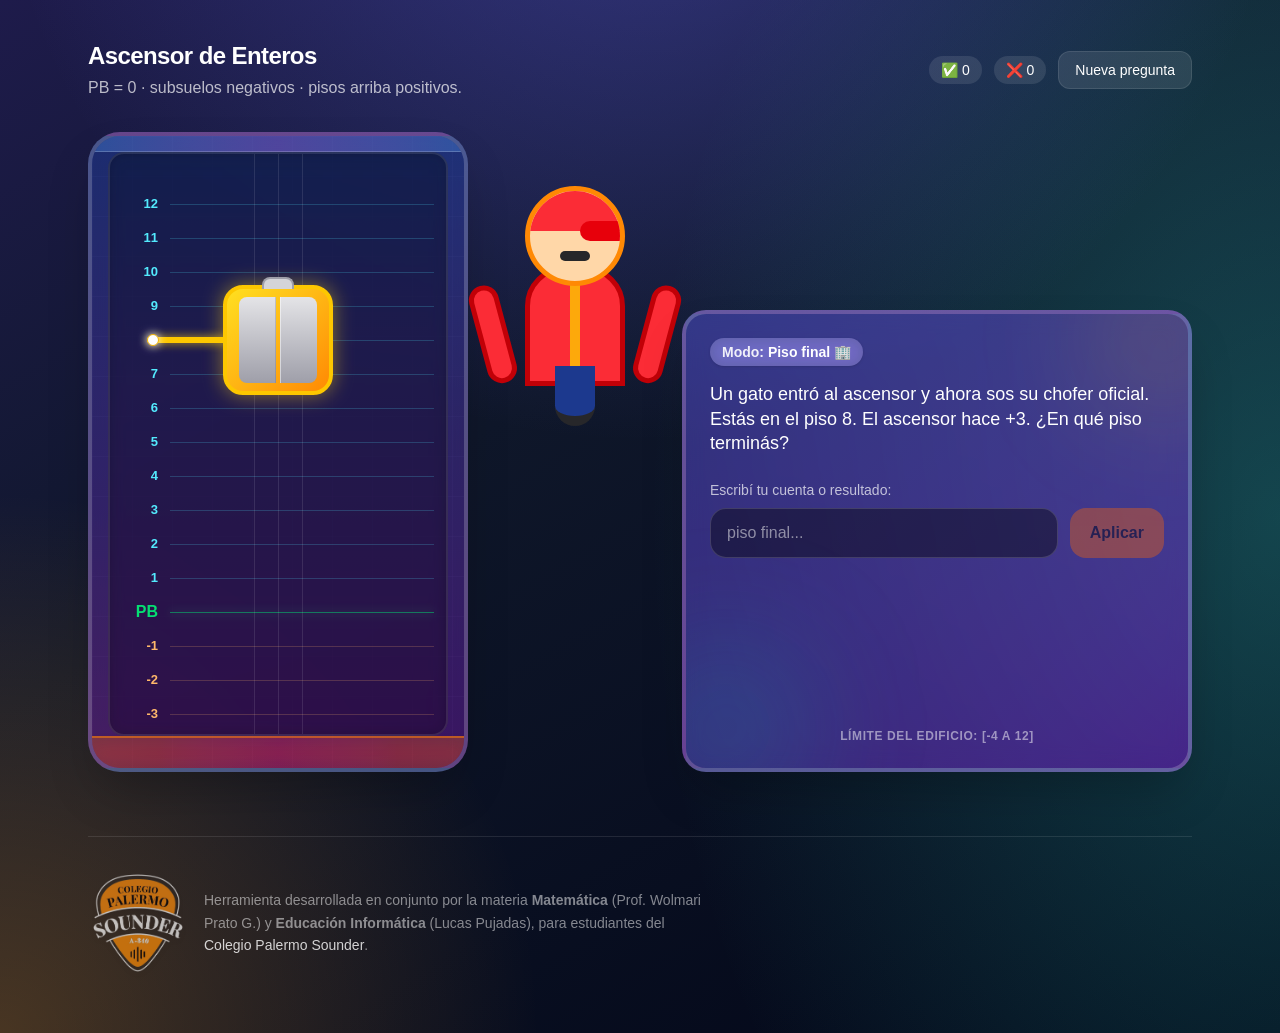
==== index.html @ 1f90e8d1 "Add files via upload" ====
<!DOCTYPE html><!--89NiNTEi6dlkfkWU07Rw_--><html lang="es"><head><meta charSet="utf-8"/><meta name="viewport" content="width=device-width, initial-scale=1"/><link rel="preload" href="/_next/static/media/1b99372b3eaef0c8-s.p.758e15a8.woff2" as="font" crossorigin="" type="font/woff2"/><link rel="stylesheet" href="/_next/static/chunks/a0d19be7581531ec.css" data-precedence="next"/><link rel="preload" as="script" fetchPriority="low" href="/_next/static/chunks/5e423c99f2073b6d.js"/><script src="/_next/static/chunks/209f3ce2fa4714a3.js" async=""></script><script src="/_next/static/chunks/066b8671bf967efb.js" async=""></script><script src="/_next/static/chunks/turbopack-4a9d0107d7436708.js" async=""></script><script src="/_next/static/chunks/b71915de7b703ced.js" async=""></script><script src="/_next/static/chunks/f2caf95a80275b0b.js" async=""></script><script src="/_next/static/chunks/e6479677bbcfa795.js" async=""></script><meta name="next-size-adjust" content=""/><title>Ascensor de Enteros</title><meta name="description" content="Un minijuego educativo para practicar sumas y restas de números enteros"/><link rel="icon" href="/favicon.ico?favicon.0b3bf435.ico" sizes="256x256" type="image/x-icon"/><script src="/_next/static/chunks/a6dad97d9634a72d.js" noModule=""></script></head><body class="outfit_ca35ecd4-module__VNkuCW__variable font-sans antialiased"><div hidden=""><!--$--><!--/$--></div><div class="min-h-screen bg-black"></div><!--$--><!--/$--><script src="/_next/static/chunks/5e423c99f2073b6d.js" id="_R_" async=""></script><script>(self.__next_f=self.__next_f||[]).push([0])</script><script>self.__next_f.push([1,"1:\"$Sreact.fragment\"\n2:I[54956,[\"/_next/static/chunks/b71915de7b703ced.js\",\"/_next/static/chunks/f2caf95a80275b0b.js\"],\"default\"]\n3:I[92345,[\"/_next/static/chunks/b71915de7b703ced.js\",\"/_next/static/chunks/f2caf95a80275b0b.js\"],\"default\"]\n4:I[94309,[\"/_next/static/chunks/b71915de7b703ced.js\",\"/_next/static/chunks/e6479677bbcfa795.js\"],\"default\"]\n5:I[14903,[\"/_next/static/chunks/b71915de7b703ced.js\",\"/_next/static/chunks/f2caf95a80275b0b.js\"],\"OutletBoundary\"]\n6:\"$Sreact.suspense\"\n8:I[14903,[\"/_next/static/chunks/b71915de7b703ced.js\",\"/_next/static/chunks/f2caf95a80275b0b.js\"],\"ViewportBoundary\"]\na:I[14903,[\"/_next/static/chunks/b71915de7b703ced.js\",\"/_next/static/chunks/f2caf95a80275b0b.js\"],\"MetadataBoundary\"]\nc:I[95300,[],\"default\"]\n:HL[\"/_next/static/chunks/a0d19be7581531ec.css\",\"style\"]\n:HL[\"/_next/static/media/1b99372b3eaef0c8-s.p.758e15a8.woff2\",\"font\",{\"crossOrigin\":\"\",\"type\":\"font/woff2\"}]\n"])</script><script>self.__next_f.push([1,"0:{\"P\":null,\"b\":\"89NiNTEi6dlkfkWU07Rw_\",\"c\":[\"\",\"\"],\"q\":\"\",\"i\":false,\"f\":[[[\"\",{\"children\":[\"__PAGE__\",{}]},\"$undefined\",\"$undefined\",true],[[\"$\",\"$1\",\"c\",{\"children\":[[[\"$\",\"link\",\"0\",{\"rel\":\"stylesheet\",\"href\":\"/_next/static/chunks/a0d19be7581531ec.css\",\"precedence\":\"next\",\"crossOrigin\":\"$undefined\",\"nonce\":\"$undefined\"}]],[\"$\",\"html\",null,{\"lang\":\"es\",\"children\":[\"$\",\"body\",null,{\"className\":\"outfit_ca35ecd4-module__VNkuCW__variable font-sans antialiased\",\"children\":[\"$\",\"$L2\",null,{\"parallelRouterKey\":\"children\",\"error\":\"$undefined\",\"errorStyles\":\"$undefined\",\"errorScripts\":\"$undefined\",\"template\":[\"$\",\"$L3\",null,{}],\"templateStyles\":\"$undefined\",\"templateScripts\":\"$undefined\",\"notFound\":[[[\"$\",\"title\",null,{\"children\":\"404: This page could not be found.\"}],[\"$\",\"div\",null,{\"style\":{\"fontFamily\":\"system-ui,\\\"Segoe UI\\\",Roboto,Helvetica,Arial,sans-serif,\\\"Apple Color Emoji\\\",\\\"Segoe UI Emoji\\\"\",\"height\":\"100vh\",\"textAlign\":\"center\",\"display\":\"flex\",\"flexDirection\":\"column\",\"alignItems\":\"center\",\"justifyContent\":\"center\"},\"children\":[\"$\",\"div\",null,{\"children\":[[\"$\",\"style\",null,{\"dangerouslySetInnerHTML\":{\"__html\":\"body{color:#000;background:#fff;margin:0}.next-error-h1{border-right:1px solid rgba(0,0,0,.3)}@media (prefers-color-scheme:dark){body{color:#fff;background:#000}.next-error-h1{border-right:1px solid rgba(255,255,255,.3)}}\"}}],[\"$\",\"h1\",null,{\"className\":\"next-error-h1\",\"style\":{\"display\":\"inline-block\",\"margin\":\"0 20px 0 0\",\"padding\":\"0 23px 0 0\",\"fontSize\":24,\"fontWeight\":500,\"verticalAlign\":\"top\",\"lineHeight\":\"49px\"},\"children\":404}],[\"$\",\"div\",null,{\"style\":{\"display\":\"inline-block\"},\"children\":[\"$\",\"h2\",null,{\"style\":{\"fontSize\":14,\"fontWeight\":400,\"lineHeight\":\"49px\",\"margin\":0},\"children\":\"This page could not be found.\"}]}]]}]}]],[]],\"forbidden\":\"$undefined\",\"unauthorized\":\"$undefined\"}]}]}]]}],{\"children\":[[\"$\",\"$1\",\"c\",{\"children\":[[\"$\",\"$L4\",null,{}],[[\"$\",\"script\",\"script-0\",{\"src\":\"/_next/static/chunks/b71915de7b703ced.js\",\"async\":true,\"nonce\":\"$undefined\"}],[\"$\",\"script\",\"script-1\",{\"src\":\"/_next/static/chunks/e6479677bbcfa795.js\",\"async\":true,\"nonce\":\"$undefined\"}]],[\"$\",\"$L5\",null,{\"children\":[\"$\",\"$6\",null,{\"name\":\"Next.MetadataOutlet\",\"children\":\"$@7\"}]}]]}],{},null,false,false]},null,false,false],[\"$\",\"$1\",\"h\",{\"children\":[null,[\"$\",\"$L8\",null,{\"children\":\"$L9\"}],[\"$\",\"div\",null,{\"hidden\":true,\"children\":[\"$\",\"$La\",null,{\"children\":[\"$\",\"$6\",null,{\"name\":\"Next.Metadata\",\"children\":\"$Lb\"}]}]}],[\"$\",\"meta\",null,{\"name\":\"next-size-adjust\",\"content\":\"\"}]]}],false]],\"m\":\"$undefined\",\"G\":[\"$c\",[]],\"S\":true}\n"])</script><script>self.__next_f.push([1,"9:[[\"$\",\"meta\",\"0\",{\"charSet\":\"utf-8\"}],[\"$\",\"meta\",\"1\",{\"name\":\"viewport\",\"content\":\"width=device-width, initial-scale=1\"}]]\n"])</script><script>self.__next_f.push([1,"d:I[38607,[\"/_next/static/chunks/b71915de7b703ced.js\",\"/_next/static/chunks/f2caf95a80275b0b.js\"],\"IconMark\"]\n7:null\nb:[[\"$\",\"title\",\"0\",{\"children\":\"Ascensor de Enteros\"}],[\"$\",\"meta\",\"1\",{\"name\":\"description\",\"content\":\"Un minijuego educativo para practicar sumas y restas de números enteros\"}],[\"$\",\"link\",\"2\",{\"rel\":\"icon\",\"href\":\"/favicon.ico?favicon.0b3bf435.ico\",\"sizes\":\"256x256\",\"type\":\"image/x-icon\"}],[\"$\",\"$Ld\",\"3\",{}]]\n"])</script></body></html>
---- _next/static/chunks/a0d19be7581531ec.css ----
@font-face{font-family:Outfit;font-style:normal;font-weight:100 900;font-display:swap;src:url(../media/b2ea385cb5ae8625-s.866357a4.woff2)format("woff2");unicode-range:U+100-2BA,U+2BD-2C5,U+2C7-2CC,U+2CE-2D7,U+2DD-2FF,U+304,U+308,U+329,U+1D00-1DBF,U+1E00-1E9F,U+1EF2-1EFF,U+2020,U+20A0-20AB,U+20AD-20C0,U+2113,U+2C60-2C7F,U+A720-A7FF}@font-face{font-family:Outfit;font-style:normal;font-weight:100 900;font-display:swap;src:url(../media/1b99372b3eaef0c8-s.p.758e15a8.woff2)format("woff2");unicode-range:U+??,U+131,U+152-153,U+2BB-2BC,U+2C6,U+2DA,U+2DC,U+304,U+308,U+329,U+2000-206F,U+20AC,U+2122,U+2191,U+2193,U+2212,U+2215,U+FEFF,U+FFFD}@font-face{font-family:Outfit Fallback;src:local(Arial);ascent-override:100.18%;descent-override:26.05%;line-gap-override:0.0%;size-adjust:99.82%}.outfit_ca35ecd4-module__VNkuCW__className{font-family:Outfit,Outfit Fallback;font-style:normal}.outfit_ca35ecd4-module__VNkuCW__variable{--font-outfit:"Outfit","Outfit Fallback"}
@layer properties{@supports (((-webkit-hyphens:none)) and (not (margin-trim:inline))) or ((-moz-orient:inline) and (not (color:rgb(from red r g b)))){*,:before,:after,::backdrop{--tw-translate-x:0;--tw-translate-y:0;--tw-translate-z:0;--tw-rotate-x:initial;--tw-rotate-y:initial;--tw-rotate-z:initial;--tw-skew-x:initial;--tw-skew-y:initial;--tw-space-y-reverse:0;--tw-border-style:solid;--tw-gradient-position:initial;--tw-gradient-from:#0000;--tw-gradient-via:#0000;--tw-gradient-to:#0000;--tw-gradient-stops:initial;--tw-gradient-via-stops:initial;--tw-gradient-from-position:0%;--tw-gradient-via-position:50%;--tw-gradient-to-position:100%;--tw-leading:initial;--tw-font-weight:initial;--tw-tracking:initial;--tw-ordinal:initial;--tw-slashed-zero:initial;--tw-numeric-figure:initial;--tw-numeric-spacing:initial;--tw-numeric-fraction:initial;--tw-shadow:0 0 #0000;--tw-shadow-color:initial;--tw-shadow-alpha:100%;--tw-inset-shadow:0 0 #0000;--tw-inset-shadow-color:initial;--tw-inset-shadow-alpha:100%;--tw-ring-color:initial;--tw-ring-shadow:0 0 #0000;--tw-inset-ring-color:initial;--tw-inset-ring-shadow:0 0 #0000;--tw-ring-inset:initial;--tw-ring-offset-width:0px;--tw-ring-offset-color:#fff;--tw-ring-offset-shadow:0 0 #0000;--tw-blur:initial;--tw-brightness:initial;--tw-contrast:initial;--tw-grayscale:initial;--tw-hue-rotate:initial;--tw-invert:initial;--tw-opacity:initial;--tw-saturate:initial;--tw-sepia:initial;--tw-drop-shadow:initial;--tw-drop-shadow-color:initial;--tw-drop-shadow-alpha:100%;--tw-drop-shadow-size:initial;--tw-backdrop-blur:initial;--tw-backdrop-brightness:initial;--tw-backdrop-contrast:initial;--tw-backdrop-grayscale:initial;--tw-backdrop-hue-rotate:initial;--tw-backdrop-invert:initial;--tw-backdrop-opacity:initial;--tw-backdrop-saturate:initial;--tw-backdrop-sepia:initial;--tw-duration:initial}}}@layer theme{:root,:host{--color-red-100:#ffe2e2;--color-red-200:#ffcaca;--color-red-400:#ff6568;--color-red-500:#fb2c36;--color-red-600:#e40014;--color-red-700:#bf000f;--color-orange-200:#ffd7a8;--color-orange-300:#ffb96d;--color-orange-400:#ff8b1a;--color-orange-500:#fe6e00;--color-yellow-200:#fff085;--color-yellow-300:#ffe02a;--color-yellow-400:#fac800;--color-yellow-500:#edb200;--color-green-100:#dcfce7;--color-green-400:#05df72;--color-green-500:#00c758;--color-teal-400:#00d3bd;--color-cyan-300:#53eafd;--color-blue-400:#54a2ff;--color-blue-900:#1c398e;--color-indigo-500:#625fff;--color-purple-400:#c07eff;--color-purple-600:#9810fa;--color-purple-900:#59168b;--color-zinc-200:#e4e4e7;--color-zinc-300:#d4d4d8;--color-zinc-400:#9f9fa9;--color-zinc-500:#71717b;--color-zinc-800:#27272a;--color-black:#000;--color-white:#fff;--spacing:.25rem;--container-lg:32rem;--container-6xl:72rem;--text-xs:.75rem;--text-xs--line-height:calc(1/.75);--text-sm:.875rem;--text-sm--line-height:calc(1.25/.875);--text-base:1rem;--text-base--line-height:calc(1.5/1);--text-lg:1.125rem;--text-lg--line-height:calc(1.75/1.125);--text-2xl:1.5rem;--text-2xl--line-height:calc(2/1.5);--font-weight-medium:500;--font-weight-semibold:600;--font-weight-bold:700;--tracking-tight:-.025em;--tracking-wider:.05em;--leading-snug:1.375;--leading-relaxed:1.625;--radius-sm:.25rem;--radius-lg:.5rem;--radius-xl:.75rem;--radius-2xl:1rem;--radius-3xl:1.5rem;--drop-shadow-md:0 3px 3px #0000001f;--blur-sm:8px;--blur-md:12px;--blur-3xl:64px;--default-transition-duration:.15s;--default-transition-timing-function:cubic-bezier(.4,0,.2,1);--default-font-family:var(--font-geist-sans);--default-mono-font-family:var(--font-geist-mono)}@supports (color:lab(0% 0 0)){:root,:host{--color-red-100:lab(92.243% 10.2865 3.83865);--color-red-200:lab(86.017% 19.8815 7.75869);--color-red-400:lab(63.7053% 60.745 31.3109);--color-red-500:lab(55.4814% 75.0732 48.8528);--color-red-600:lab(48.4493% 77.4328 61.5452);--color-red-700:lab(40.4273% 67.2623 53.7441);--color-orange-200:lab(88.4871% 9.94918 28.8378);--color-orange-300:lab(80.8059% 21.7313 50.4455);--color-orange-400:lab(70.0429% 42.5156 75.8207);--color-orange-500:lab(64.272% 57.1788 90.3583);--color-yellow-200:lab(94.3433% -5.00429 52.9663);--color-yellow-300:lab(89.7033% -.480294 84.4917);--color-yellow-400:lab(83.2664% 8.65132 106.895);--color-yellow-500:lab(76.3898% 14.5258 98.4589);--color-green-100:lab(96.1861% -13.8464 6.52365);--color-green-400:lab(78.503% -64.9265 39.7492);--color-green-500:lab(70.5521% -66.5147 45.8073);--color-teal-400:lab(76.0109% -53.3483 -2.27906);--color-cyan-300:lab(85.3886% -36.7636 -21.5716);--color-blue-400:lab(65.0361% -1.42065 -56.9802);--color-blue-900:lab(26.1542% 15.7545 -51.5504);--color-indigo-500:lab(48.295% 38.3129 -81.9673);--color-purple-400:lab(63.6946% 47.6127 -59.2066);--color-purple-600:lab(43.0295% 75.21 -86.5669);--color-purple-900:lab(24.9401% 45.2703 -51.2728);--color-zinc-200:lab(90.6853% .399232 -1.45452);--color-zinc-300:lab(84.9837% .601262 -2.17986);--color-zinc-400:lab(65.6464% 1.53497 -5.42429);--color-zinc-500:lab(47.8878% 1.65477 -5.77283);--color-zinc-800:lab(15.7305% .613764 -2.16959)}}}@layer base{*,:after,:before,::backdrop{box-sizing:border-box;border:0 solid;margin:0;padding:0}::file-selector-button{box-sizing:border-box;border:0 solid;margin:0;padding:0}html,:host{-webkit-text-size-adjust:100%;tab-size:4;line-height:1.5;font-family:var(--default-font-family,ui-sans-serif,system-ui,sans-serif,"Apple Color Emoji","Segoe UI Emoji","Segoe UI Symbol","Noto Color Emoji");font-feature-settings:var(--default-font-feature-settings,normal);font-variation-settings:var(--default-font-variation-settings,normal);-webkit-tap-highlight-color:transparent}hr{height:0;color:inherit;border-top-width:1px}abbr:where([title]){-webkit-text-decoration:underline dotted;text-decoration:underline dotted}h1,h2,h3,h4,h5,h6{font-size:inherit;font-weight:inherit}a{color:inherit;-webkit-text-decoration:inherit;-webkit-text-decoration:inherit;-webkit-text-decoration:inherit;-webkit-text-decoration:inherit;text-decoration:inherit}b,strong{font-weight:bolder}code,kbd,samp,pre{font-family:var(--default-mono-font-family,ui-monospace,SFMono-Regular,Menlo,Monaco,Consolas,"Liberation Mono","Courier New",monospace);font-feature-settings:var(--default-mono-font-feature-settings,normal);font-variation-settings:var(--default-mono-font-variation-settings,normal);font-size:1em}small{font-size:80%}sub,sup{vertical-align:baseline;font-size:75%;line-height:0;position:relative}sub{bottom:-.25em}sup{top:-.5em}table{text-indent:0;border-color:inherit;border-collapse:collapse}:-moz-focusring{outline:auto}progress{vertical-align:baseline}summary{display:list-item}ol,ul,menu{list-style:none}img,svg,video,canvas,audio,iframe,embed,object{vertical-align:middle;display:block}img,video{max-width:100%;height:auto}button,input,select,optgroup,textarea{font:inherit;font-feature-settings:inherit;font-variation-settings:inherit;letter-spacing:inherit;color:inherit;opacity:1;background-color:#0000;border-radius:0}::file-selector-button{font:inherit;font-feature-settings:inherit;font-variation-settings:inherit;letter-spacing:inherit;color:inherit;opacity:1;background-color:#0000;border-radius:0}:where(select:is([multiple],[size])) optgroup{font-weight:bolder}:where(select:is([multiple],[size])) optgroup option{padding-inline-start:20px}::file-selector-button{margin-inline-end:4px}::placeholder{opacity:1}@supports (not ((-webkit-appearance:-apple-pay-button))) or (contain-intrinsic-size:1px){::placeholder{color:currentColor}@supports (color:color-mix(in lab, red, red)){::placeholder{color:color-mix(in oklab,currentcolor 50%,transparent)}}}textarea{resize:vertical}::-webkit-search-decoration{-webkit-appearance:none}::-webkit-date-and-time-value{min-height:1lh;text-align:inherit}::-webkit-datetime-edit{display:inline-flex}::-webkit-datetime-edit-fields-wrapper{padding:0}::-webkit-datetime-edit{padding-block:0}::-webkit-datetime-edit-year-field{padding-block:0}::-webkit-datetime-edit-month-field{padding-block:0}::-webkit-datetime-edit-day-field{padding-block:0}::-webkit-datetime-edit-hour-field{padding-block:0}::-webkit-datetime-edit-minute-field{padding-block:0}::-webkit-datetime-edit-second-field{padding-block:0}::-webkit-datetime-edit-millisecond-field{padding-block:0}::-webkit-datetime-edit-meridiem-field{padding-block:0}::-webkit-calendar-picker-indicator{line-height:1}:-moz-ui-invalid{box-shadow:none}button,input:where([type=button],[type=reset],[type=submit]){appearance:button}::file-selector-button{appearance:button}::-webkit-inner-spin-button{height:auto}::-webkit-outer-spin-button{height:auto}[hidden]:where(:not([hidden=until-found])){display:none!important}}@layer components;@layer utilities{.pointer-events-none{pointer-events:none}.absolute{position:absolute}.relative{position:relative}.inset-0{inset:calc(var(--spacing)*0)}.inset-x-3{inset-inline:calc(var(--spacing)*3)}.inset-y-2{inset-block:calc(var(--spacing)*2)}.start{inset-inline-start:var(--spacing)}.-top-3{top:calc(var(--spacing)*-3)}.-top-10{top:calc(var(--spacing)*-10)}.top-0{top:calc(var(--spacing)*0)}.top-1{top:calc(var(--spacing)*1)}.top-1\.5{top:calc(var(--spacing)*1.5)}.top-1\/2{top:50%}.top-5{top:calc(var(--spacing)*5)}.top-6{top:calc(var(--spacing)*6)}.-right-1{right:calc(var(--spacing)*-1)}.-right-1\.5{right:calc(var(--spacing)*-1.5)}.-right-12{right:calc(var(--spacing)*-12)}.right-0{right:calc(var(--spacing)*0)}.right-3{right:calc(var(--spacing)*3)}.bottom-0{bottom:calc(var(--spacing)*0)}.bottom-1{bottom:calc(var(--spacing)*1)}.bottom-2{bottom:calc(var(--spacing)*2)}.bottom-6{bottom:calc(var(--spacing)*6)}.-left-1\.5{left:calc(var(--spacing)*-1.5)}.-left-\[5rem\]{left:-5rem}.left-0{left:calc(var(--spacing)*0)}.left-1\/2{left:50%}.left-3{left:calc(var(--spacing)*3)}.z-0{z-index:0}.z-10{z-index:10}.z-\[-1\]{z-index:-1}.container{width:100%}@media (min-width:40rem){.container{max-width:40rem}}@media (min-width:48rem){.container{max-width:48rem}}@media (min-width:64rem){.container{max-width:64rem}}@media (min-width:80rem){.container{max-width:80rem}}@media (min-width:96rem){.container{max-width:96rem}}.mx-auto{margin-inline:auto}.-mt-10{margin-top:calc(var(--spacing)*-10)}.mt-0\.5{margin-top:calc(var(--spacing)*.5)}.mt-1{margin-top:calc(var(--spacing)*1)}.mt-2{margin-top:calc(var(--spacing)*2)}.mt-4{margin-top:calc(var(--spacing)*4)}.mt-6{margin-top:calc(var(--spacing)*6)}.mt-8{margin-top:calc(var(--spacing)*8)}.mt-16{margin-top:calc(var(--spacing)*16)}.mt-auto{margin-top:auto}.-mr-10{margin-right:calc(var(--spacing)*-10)}.-mb-10{margin-bottom:calc(var(--spacing)*-10)}.mb-2{margin-bottom:calc(var(--spacing)*2)}.mb-4{margin-bottom:calc(var(--spacing)*4)}.mb-10{margin-bottom:calc(var(--spacing)*10)}.-ml-10{margin-left:calc(var(--spacing)*-10)}.block{display:block}.flex{display:flex}.hidden{display:none}.inline-block{display:inline-block}.h-0\.5{height:calc(var(--spacing)*.5)}.h-1{height:calc(var(--spacing)*1)}.h-1\.5{height:calc(var(--spacing)*1.5)}.h-2{height:calc(var(--spacing)*2)}.h-3{height:calc(var(--spacing)*3)}.h-4{height:calc(var(--spacing)*4)}.h-5{height:calc(var(--spacing)*5)}.h-6{height:calc(var(--spacing)*6)}.h-8{height:calc(var(--spacing)*8)}.h-12{height:calc(var(--spacing)*12)}.h-32{height:calc(var(--spacing)*32)}.h-40{height:calc(var(--spacing)*40)}.h-\[110px\]{height:110px}.h-\[300px\]{height:300px}.h-\[640px\]{height:640px}.h-full{height:100%}.h-px{height:1px}.min-h-\[130px\]{min-height:130px}.min-h-screen{min-height:100vh}.w-0\.5{width:calc(var(--spacing)*.5)}.w-1{width:calc(var(--spacing)*1)}.w-1\.5{width:calc(var(--spacing)*1.5)}.w-2{width:calc(var(--spacing)*2)}.w-3{width:calc(var(--spacing)*3)}.w-5{width:calc(var(--spacing)*5)}.w-6{width:calc(var(--spacing)*6)}.w-8{width:calc(var(--spacing)*8)}.w-9{width:calc(var(--spacing)*9)}.w-12{width:calc(var(--spacing)*12)}.w-32{width:calc(var(--spacing)*32)}.w-40{width:calc(var(--spacing)*40)}.w-\[5rem\]{width:5rem}.w-\[110px\]{width:110px}.w-full{width:100%}.w-px{width:1px}.max-w-6xl{max-width:var(--container-6xl)}.max-w-\[380px\]{max-width:380px}.max-w-\[550px\]{max-width:550px}.max-w-lg{max-width:var(--container-lg)}.flex-1{flex:1}.shrink-0{flex-shrink:0}.origin-bottom{transform-origin:bottom}.origin-top{transform-origin:top}.-translate-x-1\/2{--tw-translate-x:calc(calc(1/2*100%)*-1);translate:var(--tw-translate-x)var(--tw-translate-y)}.-translate-x-6{--tw-translate-x:calc(var(--spacing)*-6);translate:var(--tw-translate-x)var(--tw-translate-y)}.translate-x-6{--tw-translate-x:calc(var(--spacing)*6);translate:var(--tw-translate-x)var(--tw-translate-y)}.-translate-y-1\/2{--tw-translate-y:calc(calc(1/2*100%)*-1);translate:var(--tw-translate-x)var(--tw-translate-y)}.rotate-90{rotate:90deg}.transform{transform:var(--tw-rotate-x,)var(--tw-rotate-y,)var(--tw-rotate-z,)var(--tw-skew-x,)var(--tw-skew-y,)}.list-disc{list-style-type:disc}.flex-col{flex-direction:column}.flex-wrap{flex-wrap:wrap}.items-center{align-items:center}.items-end{align-items:flex-end}.justify-between{justify-content:space-between}.justify-center{justify-content:center}.justify-end{justify-content:flex-end}.justify-start{justify-content:flex-start}.gap-1{gap:calc(var(--spacing)*1)}.gap-2{gap:calc(var(--spacing)*2)}.gap-3{gap:calc(var(--spacing)*3)}.gap-4{gap:calc(var(--spacing)*4)}.gap-6{gap:calc(var(--spacing)*6)}.gap-8{gap:calc(var(--spacing)*8)}:where(.space-y-1>:not(:last-child)){--tw-space-y-reverse:0;margin-block-start:calc(calc(var(--spacing)*1)*var(--tw-space-y-reverse));margin-block-end:calc(calc(var(--spacing)*1)*calc(1 - var(--tw-space-y-reverse)))}.self-stretch{align-self:stretch}.overflow-hidden{overflow:hidden}.rounded-2xl{border-radius:var(--radius-2xl)}.rounded-3xl{border-radius:var(--radius-3xl)}.rounded-\[1\.25rem\]{border-radius:1.25rem}.rounded-\[2rem\]{border-radius:2rem}.rounded-full{border-radius:3.40282e38px}.rounded-sm{border-radius:var(--radius-sm)}.rounded-xl{border-radius:var(--radius-xl)}.rounded-t-lg{border-top-left-radius:var(--radius-lg);border-top-right-radius:var(--radius-lg)}.rounded-l-full{border-top-left-radius:3.40282e38px;border-bottom-left-radius:3.40282e38px}.rounded-l-lg{border-top-left-radius:var(--radius-lg);border-bottom-left-radius:var(--radius-lg)}.rounded-r-lg{border-top-right-radius:var(--radius-lg);border-bottom-right-radius:var(--radius-lg)}.rounded-b-sm{border-bottom-right-radius:var(--radius-sm);border-bottom-left-radius:var(--radius-sm)}.border{border-style:var(--tw-border-style);border-width:1px}.border-2{border-style:var(--tw-border-style);border-width:2px}.border-4{border-style:var(--tw-border-style);border-width:4px}.border-t{border-top-style:var(--tw-border-style);border-top-width:1px}.border-t-2{border-top-style:var(--tw-border-style);border-top-width:2px}.border-r{border-right-style:var(--tw-border-style);border-right-width:1px}.border-b{border-bottom-style:var(--tw-border-style);border-bottom-width:1px}.border-b-0{border-bottom-style:var(--tw-border-style);border-bottom-width:0}.border-b-2{border-bottom-style:var(--tw-border-style);border-bottom-width:2px}.border-l{border-left-style:var(--tw-border-style);border-left-width:1px}.border-green-400\/25{border-color:#05df7240}@supports (color:color-mix(in lab, red, red)){.border-green-400\/25{border-color:color-mix(in oklab,var(--color-green-400)25%,transparent)}}.border-orange-400{border-color:var(--color-orange-400)}.border-orange-400\/50{border-color:#ff8b1a80}@supports (color:color-mix(in lab, red, red)){.border-orange-400\/50{border-color:color-mix(in oklab,var(--color-orange-400)50%,transparent)}}.border-red-400\/25{border-color:#ff656840}@supports (color:color-mix(in lab, red, red)){.border-red-400\/25{border-color:color-mix(in oklab,var(--color-red-400)25%,transparent)}}.border-red-700{border-color:var(--color-red-700)}.border-white\/10{border-color:#ffffff1a}@supports (color:color-mix(in lab, red, red)){.border-white\/10{border-color:color-mix(in oklab,var(--color-white)10%,transparent)}}.border-white\/15{border-color:#ffffff26}@supports (color:color-mix(in lab, red, red)){.border-white\/15{border-color:color-mix(in oklab,var(--color-white)15%,transparent)}}.border-white\/20{border-color:#fff3}@supports (color:color-mix(in lab, red, red)){.border-white\/20{border-color:color-mix(in oklab,var(--color-white)20%,transparent)}}.border-white\/50{border-color:#ffffff80}@supports (color:color-mix(in lab, red, red)){.border-white\/50{border-color:color-mix(in oklab,var(--color-white)50%,transparent)}}.border-yellow-400{border-color:var(--color-yellow-400)}.border-yellow-500{border-color:var(--color-yellow-500)}.border-zinc-400{border-color:var(--color-zinc-400)}.border-zinc-500\/30{border-color:#71717b4d}@supports (color:color-mix(in lab, red, red)){.border-zinc-500\/30{border-color:color-mix(in oklab,var(--color-zinc-500)30%,transparent)}}.border-zinc-800{border-color:var(--color-zinc-800)}.bg-black{background-color:var(--color-black)}.bg-black\/40{background-color:#0006}@supports (color:color-mix(in lab, red, red)){.bg-black\/40{background-color:color-mix(in oklab,var(--color-black)40%,transparent)}}.bg-blue-900{background-color:var(--color-blue-900)}.bg-cyan-300\/20{background-color:#53eafd33}@supports (color:color-mix(in lab, red, red)){.bg-cyan-300\/20{background-color:color-mix(in oklab,var(--color-cyan-300)20%,transparent)}}.bg-green-400\/50{background-color:#05df7280}@supports (color:color-mix(in lab, red, red)){.bg-green-400\/50{background-color:color-mix(in oklab,var(--color-green-400)50%,transparent)}}.bg-green-500\/15{background-color:#00c75826}@supports (color:color-mix(in lab, red, red)){.bg-green-500\/15{background-color:color-mix(in oklab,var(--color-green-500)15%,transparent)}}.bg-orange-200{background-color:var(--color-orange-200)}.bg-orange-300\/20{background-color:#ffb96d33}@supports (color:color-mix(in lab, red, red)){.bg-orange-300\/20{background-color:color-mix(in oklab,var(--color-orange-300)20%,transparent)}}.bg-orange-500\/90{background-color:#fe6e00e6}@supports (color:color-mix(in lab, red, red)){.bg-orange-500\/90{background-color:color-mix(in oklab,var(--color-orange-500)90%,transparent)}}.bg-red-500{background-color:var(--color-red-500)}.bg-red-500\/15{background-color:#fb2c3626}@supports (color:color-mix(in lab, red, red)){.bg-red-500\/15{background-color:color-mix(in oklab,var(--color-red-500)15%,transparent)}}.bg-red-500\/50{background-color:#fb2c3680}@supports (color:color-mix(in lab, red, red)){.bg-red-500\/50{background-color:color-mix(in oklab,var(--color-red-500)50%,transparent)}}.bg-red-600{background-color:var(--color-red-600)}.bg-red-600\/25{background-color:#e4001440}@supports (color:color-mix(in lab, red, red)){.bg-red-600\/25{background-color:color-mix(in oklab,var(--color-red-600)25%,transparent)}}.bg-teal-400\/20{background-color:#00d3bd33}@supports (color:color-mix(in lab, red, red)){.bg-teal-400\/20{background-color:color-mix(in oklab,var(--color-teal-400)20%,transparent)}}.bg-white{background-color:var(--color-white)}.bg-white\/5{background-color:#ffffff0d}@supports (color:color-mix(in lab, red, red)){.bg-white\/5{background-color:color-mix(in oklab,var(--color-white)5%,transparent)}}.bg-white\/10{background-color:#ffffff1a}@supports (color:color-mix(in lab, red, red)){.bg-white\/10{background-color:color-mix(in oklab,var(--color-white)10%,transparent)}}.bg-white\/20{background-color:#fff3}@supports (color:color-mix(in lab, red, red)){.bg-white\/20{background-color:color-mix(in oklab,var(--color-white)20%,transparent)}}.bg-white\/70{background-color:#ffffffb3}@supports (color:color-mix(in lab, red, red)){.bg-white\/70{background-color:color-mix(in oklab,var(--color-white)70%,transparent)}}.bg-yellow-200{background-color:var(--color-yellow-200)}.bg-yellow-300{background-color:var(--color-yellow-300)}.bg-yellow-400{background-color:var(--color-yellow-400)}.bg-yellow-400\/20{background-color:#fac80033}@supports (color:color-mix(in lab, red, red)){.bg-yellow-400\/20{background-color:color-mix(in oklab,var(--color-yellow-400)20%,transparent)}}.bg-zinc-300{background-color:var(--color-zinc-300)}.bg-zinc-800{background-color:var(--color-zinc-800)}.bg-gradient-to-b{--tw-gradient-position:to bottom in oklab;background-image:linear-gradient(var(--tw-gradient-stops))}.bg-gradient-to-br{--tw-gradient-position:to bottom right in oklab;background-image:linear-gradient(var(--tw-gradient-stops))}.bg-gradient-to-r{--tw-gradient-position:to right in oklab;background-image:linear-gradient(var(--tw-gradient-stops))}.from-blue-400\/30{--tw-gradient-from:#54a2ff4d}@supports (color:color-mix(in lab, red, red)){.from-blue-400\/30{--tw-gradient-from:color-mix(in oklab,var(--color-blue-400)30%,transparent)}}.from-blue-400\/30{--tw-gradient-stops:var(--tw-gradient-via-stops,var(--tw-gradient-position),var(--tw-gradient-from)var(--tw-gradient-from-position),var(--tw-gradient-to)var(--tw-gradient-to-position))}.from-blue-900\/60{--tw-gradient-from:#1c398e99}@supports (color:color-mix(in lab, red, red)){.from-blue-900\/60{--tw-gradient-from:color-mix(in oklab,var(--color-blue-900)60%,transparent)}}.from-blue-900\/60{--tw-gradient-stops:var(--tw-gradient-via-stops,var(--tw-gradient-position),var(--tw-gradient-from)var(--tw-gradient-from-position),var(--tw-gradient-to)var(--tw-gradient-to-position))}.from-indigo-500\/40{--tw-gradient-from:#625fff66}@supports (color:color-mix(in lab, red, red)){.from-indigo-500\/40{--tw-gradient-from:color-mix(in oklab,var(--color-indigo-500)40%,transparent)}}.from-indigo-500\/40{--tw-gradient-stops:var(--tw-gradient-via-stops,var(--tw-gradient-position),var(--tw-gradient-from)var(--tw-gradient-from-position),var(--tw-gradient-to)var(--tw-gradient-to-position))}.from-orange-500\/30{--tw-gradient-from:#fe6e004d}@supports (color:color-mix(in lab, red, red)){.from-orange-500\/30{--tw-gradient-from:color-mix(in oklab,var(--color-orange-500)30%,transparent)}}.from-orange-500\/30{--tw-gradient-stops:var(--tw-gradient-via-stops,var(--tw-gradient-position),var(--tw-gradient-from)var(--tw-gradient-from-position),var(--tw-gradient-to)var(--tw-gradient-to-position))}.from-yellow-300{--tw-gradient-from:var(--color-yellow-300);--tw-gradient-stops:var(--tw-gradient-via-stops,var(--tw-gradient-position),var(--tw-gradient-from)var(--tw-gradient-from-position),var(--tw-gradient-to)var(--tw-gradient-to-position))}.from-zinc-200{--tw-gradient-from:var(--color-zinc-200);--tw-gradient-stops:var(--tw-gradient-via-stops,var(--tw-gradient-position),var(--tw-gradient-from)var(--tw-gradient-from-position),var(--tw-gradient-to)var(--tw-gradient-to-position))}.via-purple-400\/30{--tw-gradient-via:#c07eff4d}@supports (color:color-mix(in lab, red, red)){.via-purple-400\/30{--tw-gradient-via:color-mix(in oklab,var(--color-purple-400)30%,transparent)}}.via-purple-400\/30{--tw-gradient-via-stops:var(--tw-gradient-position),var(--tw-gradient-from)var(--tw-gradient-from-position),var(--tw-gradient-via)var(--tw-gradient-via-position),var(--tw-gradient-to)var(--tw-gradient-to-position);--tw-gradient-stops:var(--tw-gradient-via-stops)}.via-red-500\/30{--tw-gradient-via:#fb2c364d}@supports (color:color-mix(in lab, red, red)){.via-red-500\/30{--tw-gradient-via:color-mix(in oklab,var(--color-red-500)30%,transparent)}}.via-red-500\/30{--tw-gradient-via-stops:var(--tw-gradient-position),var(--tw-gradient-from)var(--tw-gradient-from-position),var(--tw-gradient-via)var(--tw-gradient-via-position),var(--tw-gradient-to)var(--tw-gradient-to-position);--tw-gradient-stops:var(--tw-gradient-via-stops)}.to-blue-400\/30{--tw-gradient-to:#54a2ff4d}@supports (color:color-mix(in lab, red, red)){.to-blue-400\/30{--tw-gradient-to:color-mix(in oklab,var(--color-blue-400)30%,transparent)}}.to-blue-400\/30{--tw-gradient-stops:var(--tw-gradient-via-stops,var(--tw-gradient-position),var(--tw-gradient-from)var(--tw-gradient-from-position),var(--tw-gradient-to)var(--tw-gradient-to-position))}.to-orange-400{--tw-gradient-to:var(--color-orange-400);--tw-gradient-stops:var(--tw-gradient-via-stops,var(--tw-gradient-position),var(--tw-gradient-from)var(--tw-gradient-from-position),var(--tw-gradient-to)var(--tw-gradient-to-position))}.to-orange-500\/30{--tw-gradient-to:#fe6e004d}@supports (color:color-mix(in lab, red, red)){.to-orange-500\/30{--tw-gradient-to:color-mix(in oklab,var(--color-orange-500)30%,transparent)}}.to-orange-500\/30{--tw-gradient-stops:var(--tw-gradient-via-stops,var(--tw-gradient-position),var(--tw-gradient-from)var(--tw-gradient-from-position),var(--tw-gradient-to)var(--tw-gradient-to-position))}.to-purple-600\/40{--tw-gradient-to:#9810fa66}@supports (color:color-mix(in lab, red, red)){.to-purple-600\/40{--tw-gradient-to:color-mix(in oklab,var(--color-purple-600)40%,transparent)}}.to-purple-600\/40{--tw-gradient-stops:var(--tw-gradient-via-stops,var(--tw-gradient-position),var(--tw-gradient-from)var(--tw-gradient-from-position),var(--tw-gradient-to)var(--tw-gradient-to-position))}.to-purple-900\/60{--tw-gradient-to:#59168b99}@supports (color:color-mix(in lab, red, red)){.to-purple-900\/60{--tw-gradient-to:color-mix(in oklab,var(--color-purple-900)60%,transparent)}}.to-purple-900\/60{--tw-gradient-stops:var(--tw-gradient-via-stops,var(--tw-gradient-position),var(--tw-gradient-from)var(--tw-gradient-from-position),var(--tw-gradient-to)var(--tw-gradient-to-position))}.to-zinc-400{--tw-gradient-to:var(--color-zinc-400);--tw-gradient-stops:var(--tw-gradient-via-stops,var(--tw-gradient-position),var(--tw-gradient-from)var(--tw-gradient-from-position),var(--tw-gradient-to)var(--tw-gradient-to-position))}.p-4{padding:calc(var(--spacing)*4)}.p-6{padding:calc(var(--spacing)*6)}.px-3{padding-inline:calc(var(--spacing)*3)}.px-4{padding-inline:calc(var(--spacing)*4)}.px-5{padding-inline:calc(var(--spacing)*5)}.px-6{padding-inline:calc(var(--spacing)*6)}.py-1{padding-block:calc(var(--spacing)*1)}.py-2{padding-block:calc(var(--spacing)*2)}.py-3{padding-block:calc(var(--spacing)*3)}.py-10{padding-block:calc(var(--spacing)*10)}.pt-8{padding-top:calc(var(--spacing)*8)}.pb-4{padding-bottom:calc(var(--spacing)*4)}.pb-8{padding-bottom:calc(var(--spacing)*8)}.pb-10{padding-bottom:calc(var(--spacing)*10)}.pl-5{padding-left:calc(var(--spacing)*5)}.text-center{text-align:center}.text-right{text-align:right}.font-mono{font-family:var(--font-geist-mono)}.font-sans{font-family:var(--font-geist-sans)}.text-2xl{font-size:var(--text-2xl);line-height:var(--tw-leading,var(--text-2xl--line-height))}.text-base{font-size:var(--text-base);line-height:var(--tw-leading,var(--text-base--line-height))}.text-lg{font-size:var(--text-lg);line-height:var(--tw-leading,var(--text-lg--line-height))}.text-sm{font-size:var(--text-sm);line-height:var(--tw-leading,var(--text-sm--line-height))}.text-xs{font-size:var(--text-xs);line-height:var(--tw-leading,var(--text-xs--line-height))}.text-\[13px\]{font-size:13px}.leading-relaxed{--tw-leading:var(--leading-relaxed);line-height:var(--leading-relaxed)}.leading-snug{--tw-leading:var(--leading-snug);line-height:var(--leading-snug)}.font-bold{--tw-font-weight:var(--font-weight-bold);font-weight:var(--font-weight-bold)}.font-medium{--tw-font-weight:var(--font-weight-medium);font-weight:var(--font-weight-medium)}.font-semibold{--tw-font-weight:var(--font-weight-semibold);font-weight:var(--font-weight-semibold)}.tracking-tight{--tw-tracking:var(--tracking-tight);letter-spacing:var(--tracking-tight)}.tracking-wider{--tw-tracking:var(--tracking-wider);letter-spacing:var(--tracking-wider)}.whitespace-pre-line{white-space:pre-line}.text-black{color:var(--color-black)}.text-cyan-300{color:var(--color-cyan-300)}.text-green-100{color:var(--color-green-100)}.text-green-400{color:var(--color-green-400)}.text-orange-300{color:var(--color-orange-300)}.text-red-100{color:var(--color-red-100)}.text-red-200{color:var(--color-red-200)}.text-white{color:var(--color-white)}.text-white\/50{color:#ffffff80}@supports (color:color-mix(in lab, red, red)){.text-white\/50{color:color-mix(in oklab,var(--color-white)50%,transparent)}}.text-white\/70{color:#ffffffb3}@supports (color:color-mix(in lab, red, red)){.text-white\/70{color:color-mix(in oklab,var(--color-white)70%,transparent)}}.text-white\/80{color:#fffc}@supports (color:color-mix(in lab, red, red)){.text-white\/80{color:color-mix(in oklab,var(--color-white)80%,transparent)}}.text-white\/90{color:#ffffffe6}@supports (color:color-mix(in lab, red, red)){.text-white\/90{color:color-mix(in oklab,var(--color-white)90%,transparent)}}.uppercase{text-transform:uppercase}.tabular-nums{--tw-numeric-spacing:tabular-nums;font-variant-numeric:var(--tw-ordinal,)var(--tw-slashed-zero,)var(--tw-numeric-figure,)var(--tw-numeric-spacing,)var(--tw-numeric-fraction,)}.antialiased{-webkit-font-smoothing:antialiased;-moz-osx-font-smoothing:grayscale}.opacity-0{opacity:0}.opacity-35{opacity:.35}.opacity-70{opacity:.7}.opacity-80{opacity:.8}.opacity-100{opacity:1}.mix-blend-overlay{mix-blend-mode:overlay}.mix-blend-screen{mix-blend-mode:screen}.shadow-2xl{--tw-shadow:0 25px 50px -12px var(--tw-shadow-color,#00000040);box-shadow:var(--tw-inset-shadow),var(--tw-inset-ring-shadow),var(--tw-ring-offset-shadow),var(--tw-ring-shadow),var(--tw-shadow)}.shadow-\[0_0_8px_rgba\(74\,222\,128\,0\.5\)\]{--tw-shadow:0 0 8px var(--tw-shadow-color,#4ade8080);box-shadow:var(--tw-inset-shadow),var(--tw-inset-ring-shadow),var(--tw-ring-offset-shadow),var(--tw-ring-shadow),var(--tw-shadow)}.shadow-\[0_0_10px_\#fde047\]{--tw-shadow:0 0 10px var(--tw-shadow-color,#fde047);box-shadow:var(--tw-inset-shadow),var(--tw-inset-ring-shadow),var(--tw-ring-offset-shadow),var(--tw-ring-shadow),var(--tw-shadow)}.shadow-\[0_0_10px_\#fef08a\]{--tw-shadow:0 0 10px var(--tw-shadow-color,#fef08a);box-shadow:var(--tw-inset-shadow),var(--tw-inset-ring-shadow),var(--tw-ring-offset-shadow),var(--tw-ring-shadow),var(--tw-shadow)}.shadow-\[0_0_10px_\#ffffff\]{--tw-shadow:0 0 10px var(--tw-shadow-color,#fff);box-shadow:var(--tw-inset-shadow),var(--tw-inset-ring-shadow),var(--tw-ring-offset-shadow),var(--tw-ring-shadow),var(--tw-shadow)}.shadow-\[0_0_10px_rgba\(250\,204\,21\,0\.8\)\]{--tw-shadow:0 0 10px var(--tw-shadow-color,#facc15cc);box-shadow:var(--tw-inset-shadow),var(--tw-inset-ring-shadow),var(--tw-ring-offset-shadow),var(--tw-ring-shadow),var(--tw-shadow)}.shadow-\[0_0_10px_rgba\(255\,255\,255\,1\)\]{--tw-shadow:0 0 10px var(--tw-shadow-color,#fff);box-shadow:var(--tw-inset-shadow),var(--tw-inset-ring-shadow),var(--tw-ring-offset-shadow),var(--tw-ring-shadow),var(--tw-shadow)}.shadow-\[0_0_20px_rgba\(250\,204\,21\,0\.5\)\]{--tw-shadow:0 0 20px var(--tw-shadow-color,#facc1580);box-shadow:var(--tw-inset-shadow),var(--tw-inset-ring-shadow),var(--tw-ring-offset-shadow),var(--tw-ring-shadow),var(--tw-shadow)}.shadow-inner{--tw-shadow:inset 0 2px 4px 0 var(--tw-shadow-color,#0000000d);box-shadow:var(--tw-inset-shadow),var(--tw-inset-ring-shadow),var(--tw-ring-offset-shadow),var(--tw-ring-shadow),var(--tw-shadow)}.shadow-sm{--tw-shadow:0 1px 3px 0 var(--tw-shadow-color,#0000001a),0 1px 2px -1px var(--tw-shadow-color,#0000001a);box-shadow:var(--tw-inset-shadow),var(--tw-inset-ring-shadow),var(--tw-ring-offset-shadow),var(--tw-ring-shadow),var(--tw-shadow)}.blur-3xl{--tw-blur:blur(var(--blur-3xl));filter:var(--tw-blur,)var(--tw-brightness,)var(--tw-contrast,)var(--tw-grayscale,)var(--tw-hue-rotate,)var(--tw-invert,)var(--tw-saturate,)var(--tw-sepia,)var(--tw-drop-shadow,)}.blur-sm{--tw-blur:blur(var(--blur-sm));filter:var(--tw-blur,)var(--tw-brightness,)var(--tw-contrast,)var(--tw-grayscale,)var(--tw-hue-rotate,)var(--tw-invert,)var(--tw-saturate,)var(--tw-sepia,)var(--tw-drop-shadow,)}.drop-shadow-md{--tw-drop-shadow-size:drop-shadow(0 3px 3px var(--tw-drop-shadow-color,#0000001f));--tw-drop-shadow:drop-shadow(var(--drop-shadow-md));filter:var(--tw-blur,)var(--tw-brightness,)var(--tw-contrast,)var(--tw-grayscale,)var(--tw-hue-rotate,)var(--tw-invert,)var(--tw-saturate,)var(--tw-sepia,)var(--tw-drop-shadow,)}.backdrop-blur-md{--tw-backdrop-blur:blur(var(--blur-md));-webkit-backdrop-filter:var(--tw-backdrop-blur,)var(--tw-backdrop-brightness,)var(--tw-backdrop-contrast,)var(--tw-backdrop-grayscale,)var(--tw-backdrop-hue-rotate,)var(--tw-backdrop-invert,)var(--tw-backdrop-opacity,)var(--tw-backdrop-saturate,)var(--tw-backdrop-sepia,);backdrop-filter:var(--tw-backdrop-blur,)var(--tw-backdrop-brightness,)var(--tw-backdrop-contrast,)var(--tw-backdrop-grayscale,)var(--tw-backdrop-hue-rotate,)var(--tw-backdrop-invert,)var(--tw-backdrop-opacity,)var(--tw-backdrop-saturate,)var(--tw-backdrop-sepia,)}.backdrop-blur-sm{--tw-backdrop-blur:blur(var(--blur-sm));-webkit-backdrop-filter:var(--tw-backdrop-blur,)var(--tw-backdrop-brightness,)var(--tw-backdrop-contrast,)var(--tw-backdrop-grayscale,)var(--tw-backdrop-hue-rotate,)var(--tw-backdrop-invert,)var(--tw-backdrop-opacity,)var(--tw-backdrop-saturate,)var(--tw-backdrop-sepia,);backdrop-filter:var(--tw-backdrop-blur,)var(--tw-backdrop-brightness,)var(--tw-backdrop-contrast,)var(--tw-backdrop-grayscale,)var(--tw-backdrop-hue-rotate,)var(--tw-backdrop-invert,)var(--tw-backdrop-opacity,)var(--tw-backdrop-saturate,)var(--tw-backdrop-sepia,)}.transition{transition-property:color,background-color,border-color,outline-color,text-decoration-color,fill,stroke,--tw-gradient-from,--tw-gradient-via,--tw-gradient-to,opacity,box-shadow,transform,translate,scale,rotate,filter,-webkit-backdrop-filter,backdrop-filter,display,content-visibility,overlay,pointer-events;transition-timing-function:var(--tw-ease,var(--default-transition-timing-function));transition-duration:var(--tw-duration,var(--default-transition-duration))}.transition-opacity{transition-property:opacity;transition-timing-function:var(--tw-ease,var(--default-transition-timing-function));transition-duration:var(--tw-duration,var(--default-transition-duration))}.transition-transform{transition-property:transform,translate,scale,rotate;transition-timing-function:var(--tw-ease,var(--default-transition-timing-function));transition-duration:var(--tw-duration,var(--default-transition-duration))}.duration-200{--tw-duration:.2s;transition-duration:.2s}.outline-none{--tw-outline-style:none;outline-style:none}@media (hover:hover){.hover\:scale-\[1\.03\]:hover{scale:1.03}.hover\:bg-orange-500:hover{background-color:var(--color-orange-500)}.hover\:bg-white\/15:hover{background-color:#ffffff26}@supports (color:color-mix(in lab, red, red)){.hover\:bg-white\/15:hover{background-color:color-mix(in oklab,var(--color-white)15%,transparent)}}.hover\:opacity-100:hover{opacity:1}}.focus\:border-white\/30:focus{border-color:#ffffff4d}@supports (color:color-mix(in lab, red, red)){.focus\:border-white\/30:focus{border-color:color-mix(in oklab,var(--color-white)30%,transparent)}}.disabled\:opacity-40:disabled{opacity:.4}@media (min-width:48rem){.md\:block{display:block}.md\:flex-row{flex-direction:row}.md\:text-left{text-align:left}}@media (min-width:64rem){.lg\:w-\[150px\]{width:150px}.lg\:w-\[380px\]{width:380px}.lg\:flex-row{flex-direction:row}.lg\:items-end{align-items:flex-end}}}:root{--background:#fff;--foreground:#171717}@media (prefers-color-scheme:dark){:root{--background:#0a0a0a;--foreground:#ededed}}body{background:var(--background);color:var(--foreground);font-family:Outfit,sans-serif}.bg-hero{background:radial-gradient(120vh 120vh at 50% -20%,#6366f166,#0000 60%),radial-gradient(100vh 150vh at 100%,#2ec4b64d,#0000 70%),radial-gradient(100vh 100vh at 0 100%,#ff9f1c40,#0000 60%),linear-gradient(150deg,#1e1b4b 0%,#0f172a 40%,#020617 100%)}.bg-grid-anim{background-image:linear-gradient(90deg,#ffffff14 1px,#0000 1px),linear-gradient(#ffffff14 1px,#0000 1px);background-size:40px 40px;animation:12s linear infinite gridMove}@keyframes gridMove{0%{background-position:0 0}to{background-position:0 80px}}@property --tw-translate-x{syntax:"*";inherits:false;initial-value:0}@property --tw-translate-y{syntax:"*";inherits:false;initial-value:0}@property --tw-translate-z{syntax:"*";inherits:false;initial-value:0}@property --tw-rotate-x{syntax:"*";inherits:false}@property --tw-rotate-y{syntax:"*";inherits:false}@property --tw-rotate-z{syntax:"*";inherits:false}@property --tw-skew-x{syntax:"*";inherits:false}@property --tw-skew-y{syntax:"*";inherits:false}@property --tw-space-y-reverse{syntax:"*";inherits:false;initial-value:0}@property --tw-border-style{syntax:"*";inherits:false;initial-value:solid}@property --tw-gradient-position{syntax:"*";inherits:false}@property --tw-gradient-from{syntax:"<color>";inherits:false;initial-value:#0000}@property --tw-gradient-via{syntax:"<color>";inherits:false;initial-value:#0000}@property --tw-gradient-to{syntax:"<color>";inherits:false;initial-value:#0000}@property --tw-gradient-stops{syntax:"*";inherits:false}@property --tw-gradient-via-stops{syntax:"*";inherits:false}@property --tw-gradient-from-position{syntax:"<length-percentage>";inherits:false;initial-value:0%}@property --tw-gradient-via-position{syntax:"<length-percentage>";inherits:false;initial-value:50%}@property --tw-gradient-to-position{syntax:"<length-percentage>";inherits:false;initial-value:100%}@property --tw-leading{syntax:"*";inherits:false}@property --tw-font-weight{syntax:"*";inherits:false}@property --tw-tracking{syntax:"*";inherits:false}@property --tw-ordinal{syntax:"*";inherits:false}@property --tw-slashed-zero{syntax:"*";inherits:false}@property --tw-numeric-figure{syntax:"*";inherits:false}@property --tw-numeric-spacing{syntax:"*";inherits:false}@property --tw-numeric-fraction{syntax:"*";inherits:false}@property --tw-shadow{syntax:"*";inherits:false;initial-value:0 0 #0000}@property --tw-shadow-color{syntax:"*";inherits:false}@property --tw-shadow-alpha{syntax:"<percentage>";inherits:false;initial-value:100%}@property --tw-inset-shadow{syntax:"*";inherits:false;initial-value:0 0 #0000}@property --tw-inset-shadow-color{syntax:"*";inherits:false}@property --tw-inset-shadow-alpha{syntax:"<percentage>";inherits:false;initial-value:100%}@property --tw-ring-color{syntax:"*";inherits:false}@property --tw-ring-shadow{syntax:"*";inherits:false;initial-value:0 0 #0000}@property --tw-inset-ring-color{syntax:"*";inherits:false}@property --tw-inset-ring-shadow{syntax:"*";inherits:false;initial-value:0 0 #0000}@property --tw-ring-inset{syntax:"*";inherits:false}@property --tw-ring-offset-width{syntax:"<length>";inherits:false;initial-value:0}@property --tw-ring-offset-color{syntax:"*";inherits:false;initial-value:#fff}@property --tw-ring-offset-shadow{syntax:"*";inherits:false;initial-value:0 0 #0000}@property --tw-blur{syntax:"*";inherits:false}@property --tw-brightness{syntax:"*";inherits:false}@property --tw-contrast{syntax:"*";inherits:false}@property --tw-grayscale{syntax:"*";inherits:false}@property --tw-hue-rotate{syntax:"*";inherits:false}@property --tw-invert{syntax:"*";inherits:false}@property --tw-opacity{syntax:"*";inherits:false}@property --tw-saturate{syntax:"*";inherits:false}@property --tw-sepia{syntax:"*";inherits:false}@property --tw-drop-shadow{syntax:"*";inherits:false}@property --tw-drop-shadow-color{syntax:"*";inherits:false}@property --tw-drop-shadow-alpha{syntax:"<percentage>";inherits:false;initial-value:100%}@property --tw-drop-shadow-size{syntax:"*";inherits:false}@property --tw-backdrop-blur{syntax:"*";inherits:false}@property --tw-backdrop-brightness{syntax:"*";inherits:false}@property --tw-backdrop-contrast{syntax:"*";inherits:false}@property --tw-backdrop-grayscale{syntax:"*";inherits:false}@property --tw-backdrop-hue-rotate{syntax:"*";inherits:false}@property --tw-backdrop-invert{syntax:"*";inherits:false}@property --tw-backdrop-opacity{syntax:"*";inherits:false}@property --tw-backdrop-saturate{syntax:"*";inherits:false}@property --tw-backdrop-sepia{syntax:"*";inherits:false}@property --tw-duration{syntax:"*";inherits:false}
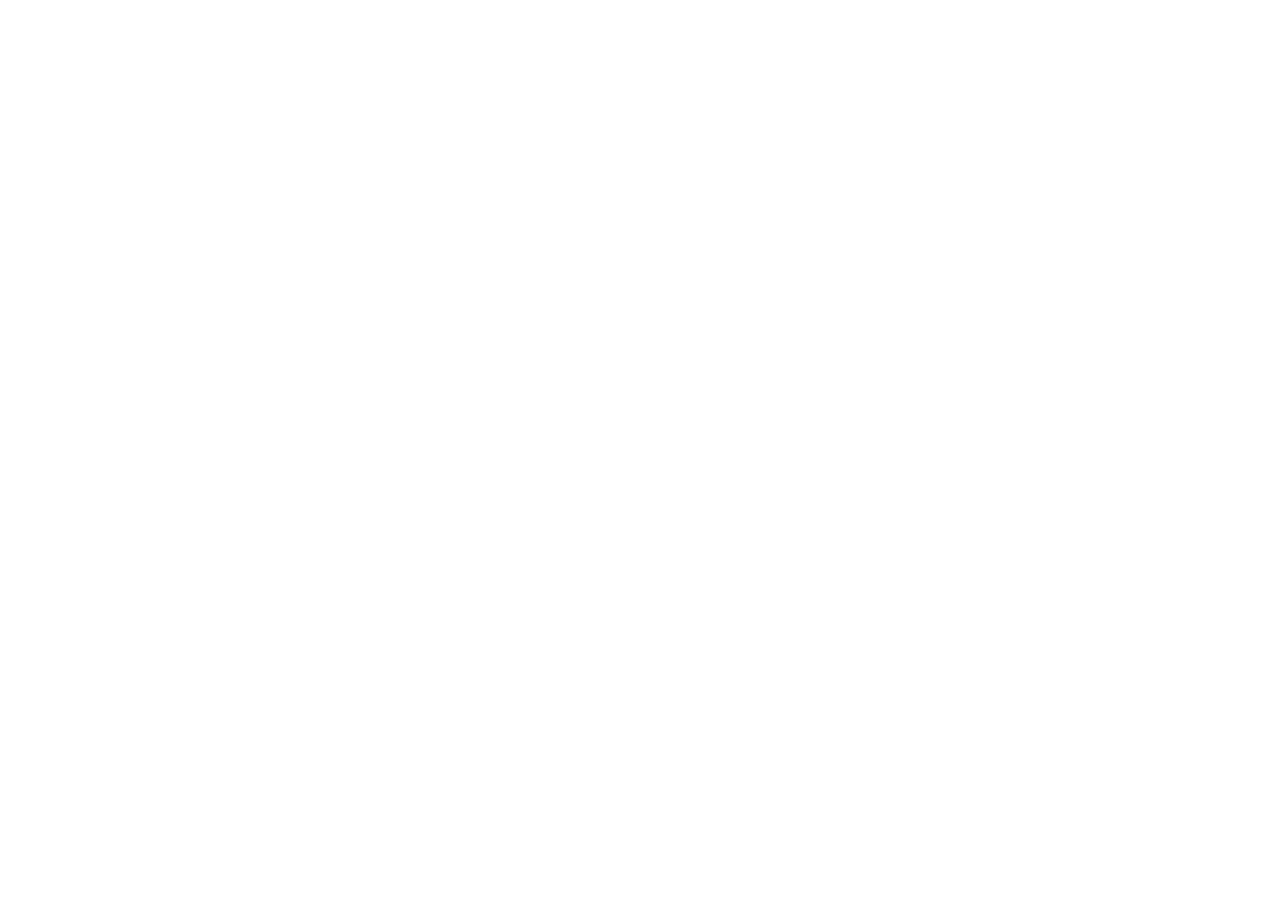
==== commit f8219f32: "Fix GitHub Pages deployment" ====
--- a/index.html
+++ b/index.html
@@ -1 +1 @@
-<!DOCTYPE html><!--89NiNTEi6dlkfkWU07Rw_--><html lang="es"><head><meta charSet="utf-8"/><meta name="viewport" content="width=device-width, initial-scale=1"/><link rel="preload" href="/_next/static/media/1b99372b3eaef0c8-s.p.758e15a8.woff2" as="font" crossorigin="" type="font/woff2"/><link rel="stylesheet" href="/_next/static/chunks/a0d19be7581531ec.css" data-precedence="next"/><link rel="preload" as="script" fetchPriority="low" href="/_next/static/chunks/5e423c99f2073b6d.js"/><script src="/_next/static/chunks/209f3ce2fa4714a3.js" async=""></script><script src="/_next/static/chunks/066b8671bf967efb.js" async=""></script><script src="/_next/static/chunks/turbopack-4a9d0107d7436708.js" async=""></script><script src="/_next/static/chunks/b71915de7b703ced.js" async=""></script><script src="/_next/static/chunks/f2caf95a80275b0b.js" async=""></script><script src="/_next/static/chunks/e6479677bbcfa795.js" async=""></script><meta name="next-size-adjust" content=""/><title>Ascensor de Enteros</title><meta name="description" content="Un minijuego educativo para practicar sumas y restas de números enteros"/><link rel="icon" href="/favicon.ico?favicon.0b3bf435.ico" sizes="256x256" type="image/x-icon"/><script src="/_next/static/chunks/a6dad97d9634a72d.js" noModule=""></script></head><body class="outfit_ca35ecd4-module__VNkuCW__variable font-sans antialiased"><div hidden=""><!--$--><!--/$--></div><div class="min-h-screen bg-black"></div><!--$--><!--/$--><script src="/_next/static/chunks/5e423c99f2073b6d.js" id="_R_" async=""></script><script>(self.__next_f=self.__next_f||[]).push([0])</script><script>self.__next_f.push([1,"1:\"$Sreact.fragment\"\n2:I[54956,[\"/_next/static/chunks/b71915de7b703ced.js\",\"/_next/static/chunks/f2caf95a80275b0b.js\"],\"default\"]\n3:I[92345,[\"/_next/static/chunks/b71915de7b703ced.js\",\"/_next/static/chunks/f2caf95a80275b0b.js\"],\"default\"]\n4:I[94309,[\"/_next/static/chunks/b71915de7b703ced.js\",\"/_next/static/chunks/e6479677bbcfa795.js\"],\"default\"]\n5:I[14903,[\"/_next/static/chunks/b71915de7b703ced.js\",\"/_next/static/chunks/f2caf95a80275b0b.js\"],\"OutletBoundary\"]\n6:\"$Sreact.suspense\"\n8:I[14903,[\"/_next/static/chunks/b71915de7b703ced.js\",\"/_next/static/chunks/f2caf95a80275b0b.js\"],\"ViewportBoundary\"]\na:I[14903,[\"/_next/static/chunks/b71915de7b703ced.js\",\"/_next/static/chunks/f2caf95a80275b0b.js\"],\"MetadataBoundary\"]\nc:I[95300,[],\"default\"]\n:HL[\"/_next/static/chunks/a0d19be7581531ec.css\",\"style\"]\n:HL[\"/_next/static/media/1b99372b3eaef0c8-s.p.758e15a8.woff2\",\"font\",{\"crossOrigin\":\"\",\"type\":\"font/woff2\"}]\n"])</script><script>self.__next_f.push([1,"0:{\"P\":null,\"b\":\"89NiNTEi6dlkfkWU07Rw_\",\"c\":[\"\",\"\"],\"q\":\"\",\"i\":false,\"f\":[[[\"\",{\"children\":[\"__PAGE__\",{}]},\"$undefined\",\"$undefined\",true],[[\"$\",\"$1\",\"c\",{\"children\":[[[\"$\",\"link\",\"0\",{\"rel\":\"stylesheet\",\"href\":\"/_next/static/chunks/a0d19be7581531ec.css\",\"precedence\":\"next\",\"crossOrigin\":\"$undefined\",\"nonce\":\"$undefined\"}]],[\"$\",\"html\",null,{\"lang\":\"es\",\"children\":[\"$\",\"body\",null,{\"className\":\"outfit_ca35ecd4-module__VNkuCW__variable font-sans antialiased\",\"children\":[\"$\",\"$L2\",null,{\"parallelRouterKey\":\"children\",\"error\":\"$undefined\",\"errorStyles\":\"$undefined\",\"errorScripts\":\"$undefined\",\"template\":[\"$\",\"$L3\",null,{}],\"templateStyles\":\"$undefined\",\"templateScripts\":\"$undefined\",\"notFound\":[[[\"$\",\"title\",null,{\"children\":\"404: This page could not be found.\"}],[\"$\",\"div\",null,{\"style\":{\"fontFamily\":\"system-ui,\\\"Segoe UI\\\",Roboto,Helvetica,Arial,sans-serif,\\\"Apple Color Emoji\\\",\\\"Segoe UI Emoji\\\"\",\"height\":\"100vh\",\"textAlign\":\"center\",\"display\":\"flex\",\"flexDirection\":\"column\",\"alignItems\":\"center\",\"justifyContent\":\"center\"},\"children\":[\"$\",\"div\",null,{\"children\":[[\"$\",\"style\",null,{\"dangerouslySetInnerHTML\":{\"__html\":\"body{color:#000;background:#fff;margin:0}.next-error-h1{border-right:1px solid rgba(0,0,0,.3)}@media (prefers-color-scheme:dark){body{color:#fff;background:#000}.next-error-h1{border-right:1px solid rgba(255,255,255,.3)}}\"}}],[\"$\",\"h1\",null,{\"className\":\"next-error-h1\",\"style\":{\"display\":\"inline-block\",\"margin\":\"0 20px 0 0\",\"padding\":\"0 23px 0 0\",\"fontSize\":24,\"fontWeight\":500,\"verticalAlign\":\"top\",\"lineHeight\":\"49px\"},\"children\":404}],[\"$\",\"div\",null,{\"style\":{\"display\":\"inline-block\"},\"children\":[\"$\",\"h2\",null,{\"style\":{\"fontSize\":14,\"fontWeight\":400,\"lineHeight\":\"49px\",\"margin\":0},\"children\":\"This page could not be found.\"}]}]]}]}]],[]],\"forbidden\":\"$undefined\",\"unauthorized\":\"$undefined\"}]}]}]]}],{\"children\":[[\"$\",\"$1\",\"c\",{\"children\":[[\"$\",\"$L4\",null,{}],[[\"$\",\"script\",\"script-0\",{\"src\":\"/_next/static/chunks/b71915de7b703ced.js\",\"async\":true,\"nonce\":\"$undefined\"}],[\"$\",\"script\",\"script-1\",{\"src\":\"/_next/static/chunks/e6479677bbcfa795.js\",\"async\":true,\"nonce\":\"$undefined\"}]],[\"$\",\"$L5\",null,{\"children\":[\"$\",\"$6\",null,{\"name\":\"Next.MetadataOutlet\",\"children\":\"$@7\"}]}]]}],{},null,false,false]},null,false,false],[\"$\",\"$1\",\"h\",{\"children\":[null,[\"$\",\"$L8\",null,{\"children\":\"$L9\"}],[\"$\",\"div\",null,{\"hidden\":true,\"children\":[\"$\",\"$La\",null,{\"children\":[\"$\",\"$6\",null,{\"name\":\"Next.Metadata\",\"children\":\"$Lb\"}]}]}],[\"$\",\"meta\",null,{\"name\":\"next-size-adjust\",\"content\":\"\"}]]}],false]],\"m\":\"$undefined\",\"G\":[\"$c\",[]],\"S\":true}\n"])</script><script>self.__next_f.push([1,"9:[[\"$\",\"meta\",\"0\",{\"charSet\":\"utf-8\"}],[\"$\",\"meta\",\"1\",{\"name\":\"viewport\",\"content\":\"width=device-width, initial-scale=1\"}]]\n"])</script><script>self.__next_f.push([1,"d:I[38607,[\"/_next/static/chunks/b71915de7b703ced.js\",\"/_next/static/chunks/f2caf95a80275b0b.js\"],\"IconMark\"]\n7:null\nb:[[\"$\",\"title\",\"0\",{\"children\":\"Ascensor de Enteros\"}],[\"$\",\"meta\",\"1\",{\"name\":\"description\",\"content\":\"Un minijuego educativo para practicar sumas y restas de números enteros\"}],[\"$\",\"link\",\"2\",{\"rel\":\"icon\",\"href\":\"/favicon.ico?favicon.0b3bf435.ico\",\"sizes\":\"256x256\",\"type\":\"image/x-icon\"}],[\"$\",\"$Ld\",\"3\",{}]]\n"])</script></body></html>+<!DOCTYPE html><!--r1HwMDrTsWUWhx3BfJdvP--><html lang="es"><head><meta charSet="utf-8"/><meta name="viewport" content="width=device-width, initial-scale=1"/><link rel="stylesheet" href="/Ascensor-de-Enteros/_next/static/chunks/398a49ae3fce71dc.css" data-precedence="next"/><link rel="preload" as="script" fetchPriority="low" href="/Ascensor-de-Enteros/_next/static/chunks/21a0a4061f3ab64d.js"/><script src="/Ascensor-de-Enteros/_next/static/chunks/aee6c7720838f8a2.js" async=""></script><script src="/Ascensor-de-Enteros/_next/static/chunks/a4dfbf8e56159e2e.js" async=""></script><script src="/Ascensor-de-Enteros/_next/static/chunks/turbopack-bac655c0b9440838.js" async=""></script><script src="/Ascensor-de-Enteros/_next/static/chunks/ff1a16fafef87110.js" async=""></script><script src="/Ascensor-de-Enteros/_next/static/chunks/d2be314c3ece3fbe.js" async=""></script><script src="/Ascensor-de-Enteros/_next/static/chunks/02bd4ffb55c5dded.js" async=""></script><title>Ascensor de Enteros</title><meta name="description" content="Un minijuego educativo para practicar sumas y restas de números enteros"/><link rel="icon" href="/Ascensor-de-Enteros/favicon.ico?favicon.0b3bf435.ico" sizes="256x256" type="image/x-icon"/><script src="/Ascensor-de-Enteros/_next/static/chunks/a6dad97d9634a72d.js" noModule=""></script></head><body class="font-sans antialiased"><div hidden=""><!--$--><!--/$--></div><div class="min-h-screen bg-black"></div><!--$--><!--/$--><script src="/Ascensor-de-Enteros/_next/static/chunks/21a0a4061f3ab64d.js" id="_R_" async=""></script><script>(self.__next_f=self.__next_f||[]).push([0])</script><script>self.__next_f.push([1,"1:\"$Sreact.fragment\"\n2:I[39756,[\"/Ascensor-de-Enteros/_next/static/chunks/ff1a16fafef87110.js\",\"/Ascensor-de-Enteros/_next/static/chunks/d2be314c3ece3fbe.js\"],\"default\"]\n3:I[37457,[\"/Ascensor-de-Enteros/_next/static/chunks/ff1a16fafef87110.js\",\"/Ascensor-de-Enteros/_next/static/chunks/d2be314c3ece3fbe.js\"],\"default\"]\n4:I[87587,[\"/Ascensor-de-Enteros/_next/static/chunks/ff1a16fafef87110.js\",\"/Ascensor-de-Enteros/_next/static/chunks/02bd4ffb55c5dded.js\"],\"default\"]\n5:I[97367,[\"/Ascensor-de-Enteros/_next/static/chunks/ff1a16fafef87110.js\",\"/Ascensor-de-Enteros/_next/static/chunks/d2be314c3ece3fbe.js\"],\"OutletBoundary\"]\n6:\"$Sreact.suspense\"\n8:I[97367,[\"/Ascensor-de-Enteros/_next/static/chunks/ff1a16fafef87110.js\",\"/Ascensor-de-Enteros/_next/static/chunks/d2be314c3ece3fbe.js\"],\"ViewportBoundary\"]\na:I[97367,[\"/Ascensor-de-Enteros/_next/static/chunks/ff1a16fafef87110.js\",\"/Ascensor-de-Enteros/_next/static/chunks/d2be314c3ece3fbe.js\"],\"MetadataBoundary\"]\nc:I[68027,[],\"default\"]\n:HL[\"/Ascensor-de-Enteros/_next/static/chunks/398a49ae3fce71dc.css\",\"style\"]\n"])</script><script>self.__next_f.push([1,"0:{\"P\":null,\"b\":\"r1HwMDrTsWUWhx3BfJdvP\",\"c\":[\"\",\"\"],\"q\":\"\",\"i\":false,\"f\":[[[\"\",{\"children\":[\"__PAGE__\",{}]},\"$undefined\",\"$undefined\",true],[[\"$\",\"$1\",\"c\",{\"children\":[[[\"$\",\"link\",\"0\",{\"rel\":\"stylesheet\",\"href\":\"/Ascensor-de-Enteros/_next/static/chunks/398a49ae3fce71dc.css\",\"precedence\":\"next\",\"crossOrigin\":\"$undefined\",\"nonce\":\"$undefined\"}]],[\"$\",\"html\",null,{\"lang\":\"es\",\"children\":[\"$\",\"body\",null,{\"className\":\"font-sans antialiased\",\"children\":[\"$\",\"$L2\",null,{\"parallelRouterKey\":\"children\",\"error\":\"$undefined\",\"errorStyles\":\"$undefined\",\"errorScripts\":\"$undefined\",\"template\":[\"$\",\"$L3\",null,{}],\"templateStyles\":\"$undefined\",\"templateScripts\":\"$undefined\",\"notFound\":[[[\"$\",\"title\",null,{\"children\":\"404: This page could not be found.\"}],[\"$\",\"div\",null,{\"style\":{\"fontFamily\":\"system-ui,\\\"Segoe UI\\\",Roboto,Helvetica,Arial,sans-serif,\\\"Apple Color Emoji\\\",\\\"Segoe UI Emoji\\\"\",\"height\":\"100vh\",\"textAlign\":\"center\",\"display\":\"flex\",\"flexDirection\":\"column\",\"alignItems\":\"center\",\"justifyContent\":\"center\"},\"children\":[\"$\",\"div\",null,{\"children\":[[\"$\",\"style\",null,{\"dangerouslySetInnerHTML\":{\"__html\":\"body{color:#000;background:#fff;margin:0}.next-error-h1{border-right:1px solid rgba(0,0,0,.3)}@media (prefers-color-scheme:dark){body{color:#fff;background:#000}.next-error-h1{border-right:1px solid rgba(255,255,255,.3)}}\"}}],[\"$\",\"h1\",null,{\"className\":\"next-error-h1\",\"style\":{\"display\":\"inline-block\",\"margin\":\"0 20px 0 0\",\"padding\":\"0 23px 0 0\",\"fontSize\":24,\"fontWeight\":500,\"verticalAlign\":\"top\",\"lineHeight\":\"49px\"},\"children\":404}],[\"$\",\"div\",null,{\"style\":{\"display\":\"inline-block\"},\"children\":[\"$\",\"h2\",null,{\"style\":{\"fontSize\":14,\"fontWeight\":400,\"lineHeight\":\"49px\",\"margin\":0},\"children\":\"This page could not be found.\"}]}]]}]}]],[]],\"forbidden\":\"$undefined\",\"unauthorized\":\"$undefined\"}]}]}]]}],{\"children\":[[\"$\",\"$1\",\"c\",{\"children\":[[\"$\",\"$L4\",null,{}],[[\"$\",\"script\",\"script-0\",{\"src\":\"/Ascensor-de-Enteros/_next/static/chunks/ff1a16fafef87110.js\",\"async\":true,\"nonce\":\"$undefined\"}],[\"$\",\"script\",\"script-1\",{\"src\":\"/Ascensor-de-Enteros/_next/static/chunks/02bd4ffb55c5dded.js\",\"async\":true,\"nonce\":\"$undefined\"}]],[\"$\",\"$L5\",null,{\"children\":[\"$\",\"$6\",null,{\"name\":\"Next.MetadataOutlet\",\"children\":\"$@7\"}]}]]}],{},null,false,false]},null,false,false],[\"$\",\"$1\",\"h\",{\"children\":[null,[\"$\",\"$L8\",null,{\"children\":\"$L9\"}],[\"$\",\"div\",null,{\"hidden\":true,\"children\":[\"$\",\"$La\",null,{\"children\":[\"$\",\"$6\",null,{\"name\":\"Next.Metadata\",\"children\":\"$Lb\"}]}]}],null]}],false]],\"m\":\"$undefined\",\"G\":[\"$c\",[]],\"S\":true}\n"])</script><script>self.__next_f.push([1,"9:[[\"$\",\"meta\",\"0\",{\"charSet\":\"utf-8\"}],[\"$\",\"meta\",\"1\",{\"name\":\"viewport\",\"content\":\"width=device-width, initial-scale=1\"}]]\n"])</script><script>self.__next_f.push([1,"d:I[27201,[\"/Ascensor-de-Enteros/_next/static/chunks/ff1a16fafef87110.js\",\"/Ascensor-de-Enteros/_next/static/chunks/d2be314c3ece3fbe.js\"],\"IconMark\"]\n7:null\nb:[[\"$\",\"title\",\"0\",{\"children\":\"Ascensor de Enteros\"}],[\"$\",\"meta\",\"1\",{\"name\":\"description\",\"content\":\"Un minijuego educativo para practicar sumas y restas de números enteros\"}],[\"$\",\"link\",\"2\",{\"rel\":\"icon\",\"href\":\"/Ascensor-de-Enteros/favicon.ico?favicon.0b3bf435.ico\",\"sizes\":\"256x256\",\"type\":\"image/x-icon\"}],[\"$\",\"$Ld\",\"3\",{}]]\n"])</script></body></html>
